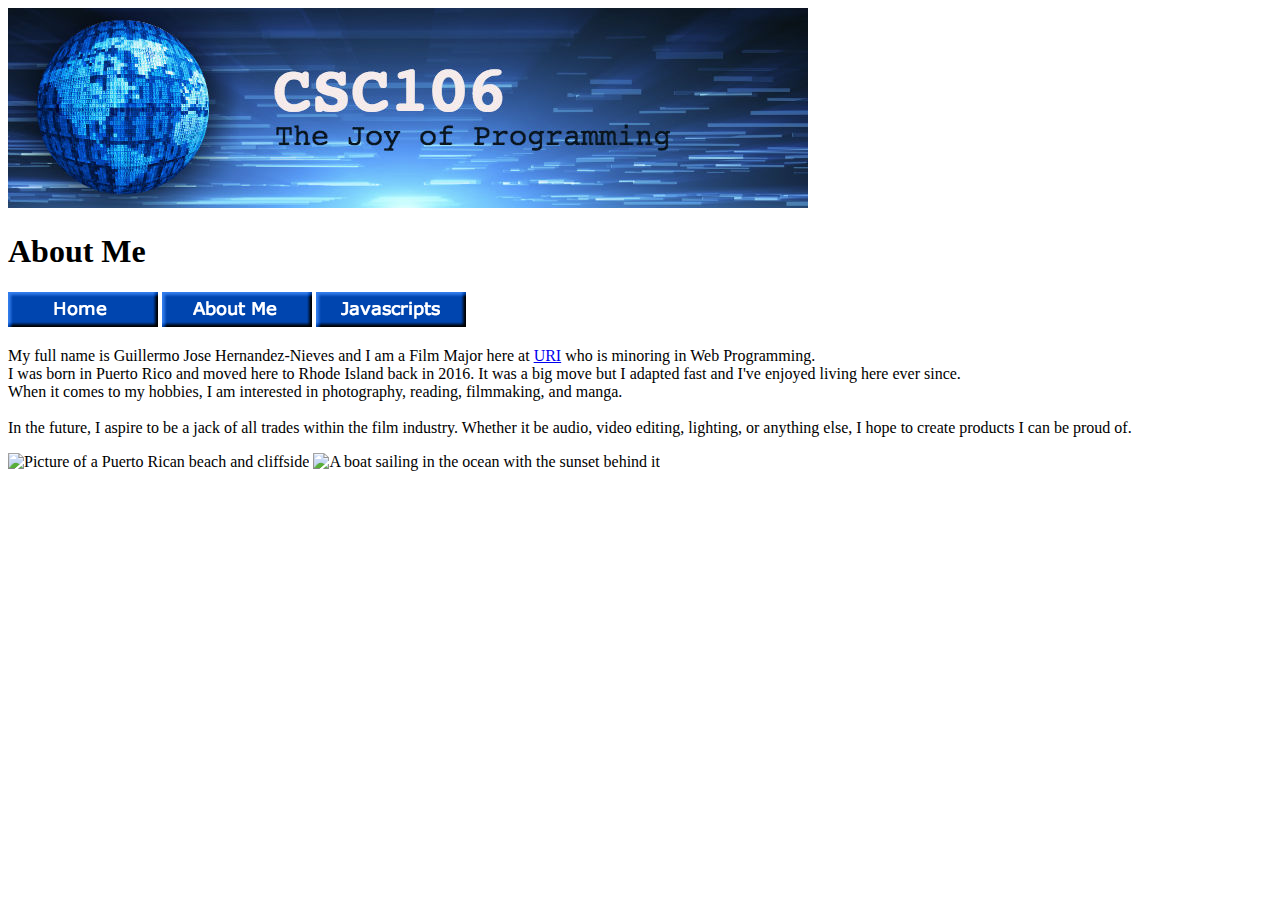
==== about.html @ 5b6f0100 "Add files via upload" ====
<!DOCTYPE HTML>
<html>
    <head>
        <title>Guillermo's Portfolio - About Guillermo Page</title>
        <meta charset="utf-8">
    </head>
    <body>
    <img src = "/Images/csc106_banner.jpg">
    <h1>About Me</h1>
    <a href="index.html"><img src = "/Images/homebutton.png"></a>
    <a href="about.html"><img src = "/Images/aboutmebutton.png"></a> 
    <a href="js.html"><img src = "/Images/javascriptsbutton.png"></a>
        <p> My full name is Guillermo Jose Hernandez-Nieves and I am a Film Major here at <a href = "https://www.uri.edu/">URI</a> who is minoring in Web Programming.<br>
        I was born in Puerto Rico and moved here to Rhode Island back in 2016. It was a big move but I adapted fast and I've enjoyed living here ever since. <br>
        When it comes to my hobbies, I am interested in photography, reading, filmmaking, and manga.<br>
        <br>
        In the future, I aspire to be a jack of all trades within the film industry. Whether it be audio, video editing, lighting, or anything else, I hope to create products I can be proud of.  
        </p>

        <img src = "/Images/IMG_6123.jpg" alt="Picture of a Puerto Rican beach and cliffside" width="300" height="200">  
        <img src = "/Images/IMG_6263.jpg" alt="A boat sailing in the ocean with the sunset behind it" width="300" height="200">
    </body>
</html>
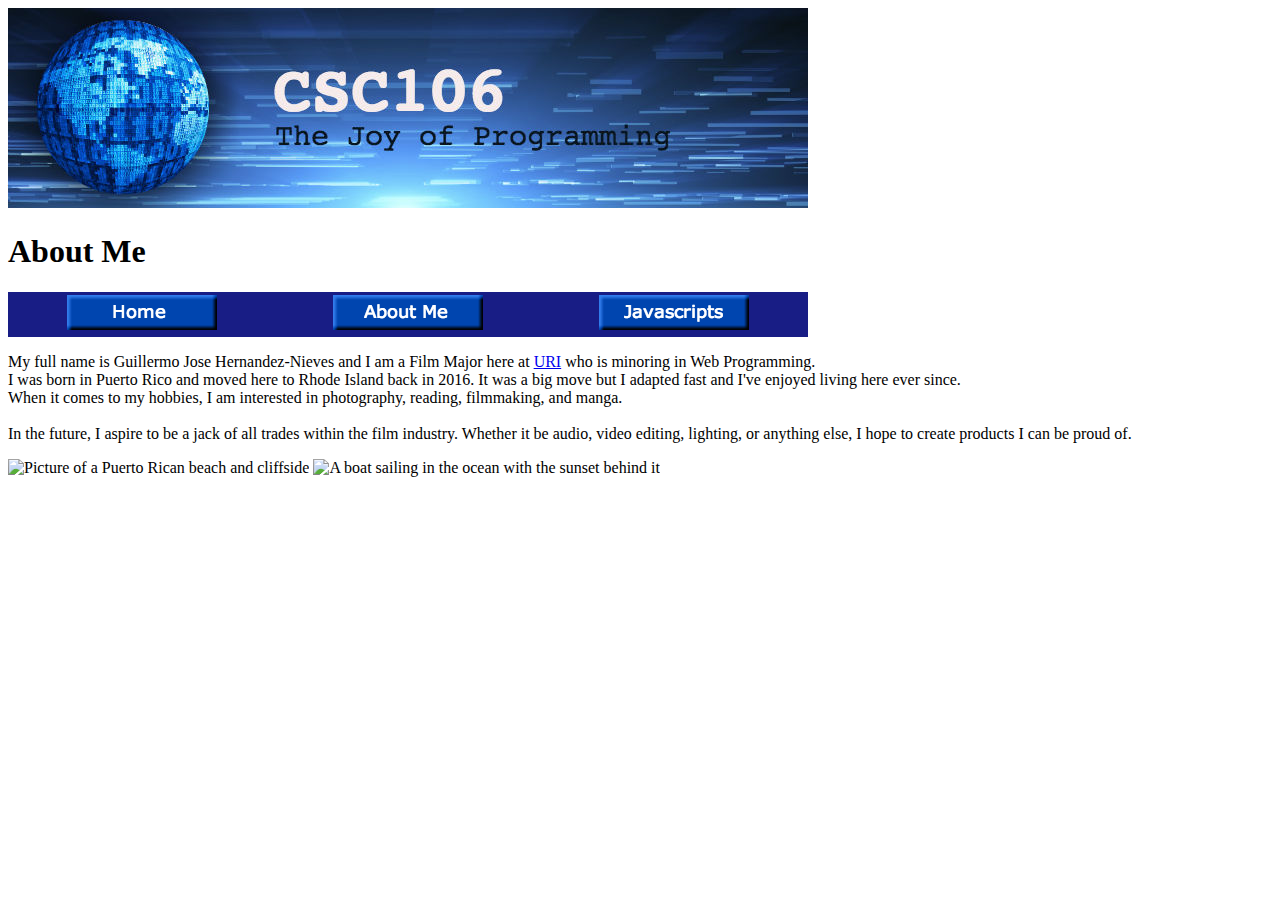
==== commit 2f00e63b: "Update about.html" ====
--- a/about.html
+++ b/about.html
@@ -7,9 +7,13 @@
     <body>
     <img src = "/Images/csc106_banner.jpg">
     <h1>About Me</h1>
-    <a href="index.html"><img src = "/Images/homebutton.png"></a>
-    <a href="about.html"><img src = "/Images/aboutmebutton.png"></a> 
-    <a href="js.html"><img src = "/Images/javascriptsbutton.png"></a>
+    <table width=800 bgcolor = "#181D85">
+<tr>
+<td align="center"> <a href="index.html"><img src = "/Images/homebutton.png"></a> </td>
+<td align="center"> <a href="about.html"><img src = "/Images/aboutmebutton.png"></a> </td>
+<td align="center"> <a href="js.html"><img src = "/Images/javascriptsbutton.png"></a></td>
+</tr>
+</table>
         <p> My full name is Guillermo Jose Hernandez-Nieves and I am a Film Major here at <a href = "https://www.uri.edu/">URI</a> who is minoring in Web Programming.<br>
         I was born in Puerto Rico and moved here to Rhode Island back in 2016. It was a big move but I adapted fast and I've enjoyed living here ever since. <br>
         When it comes to my hobbies, I am interested in photography, reading, filmmaking, and manga.<br>
@@ -20,4 +24,4 @@
         <img src = "/Images/IMG_6123.jpg" alt="Picture of a Puerto Rican beach and cliffside" width="300" height="200">  
         <img src = "/Images/IMG_6263.jpg" alt="A boat sailing in the ocean with the sunset behind it" width="300" height="200">
     </body>
-</html>+</html>
